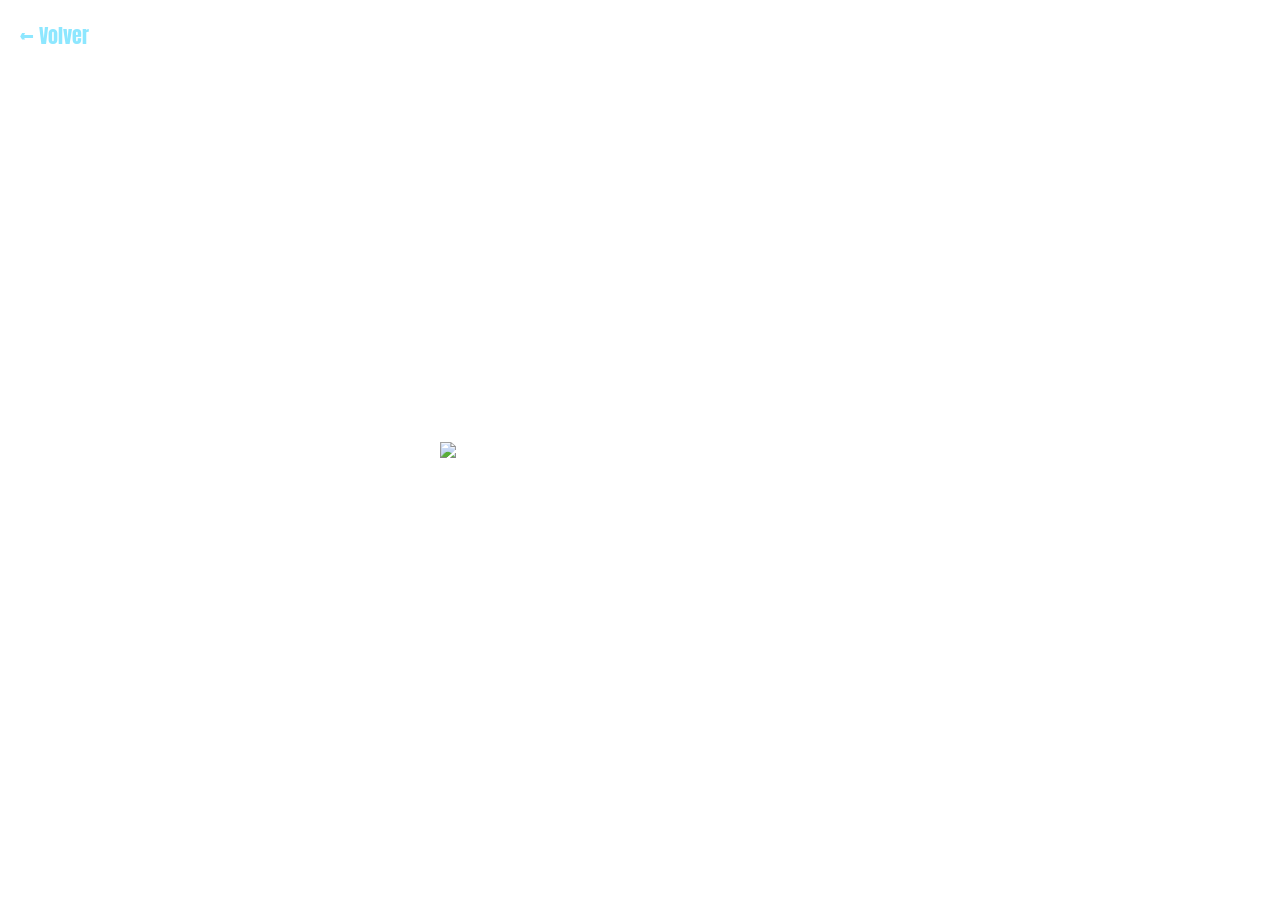
==== design.html @ a6a2a070 "Second try" ====
<!DOCTYPE html>
<html lang="es">
<head>
  <meta charset="UTF-8">
  <title>Design</title>
  <link rel="stylesheet" href="style.css">
  <link rel="preconnect" href="https://fonts.googleapis.com">
  <link rel="preconnect" href="https://fonts.gstatic.com" crossorigin>
  <link href="https://fonts.googleapis.com/css2?family=Anton&display=swap" rel="stylesheet">
</head>
<body>

  <audio id="sonido" autoplay>
    <source src="assets/audio/myinstants.mp3" type="audio/mpeg">
  </audio>

  <img id="imagen-centro" src="assets/memes/hqdefault.jpg">

  <a href="index.html" id="volver">← Volver</a>

</body>
</html>
---- style.css ----
* {
  margin: 0;
  padding: 0;
  box-sizing: border-box;
}

body {
  width: 100%;
  height: 100vh;
  overflow: hidden;
}

#fondo {
  position: fixed;
  top: 0;
  left: 10%;
  width: 100%;
  height: 100%;
  object-fit: cover;
  z-index: -1;
}

.fondo-negro {
  background-color:black;
}

#name {
  position: fixed;
  top: 20px;
  left: 20px;
  z-index: 1;
  font-family: "Anton", sans-serif;
  font-size: 100px;
  line-height: 1;
  color: #8de7ff;
}


#menu {
  position: fixed;
  top: 45%;
  right: 30%;
  transform: translateY(-50%);
  display: flex;
  flex-direction: column;
  gap: 8px;
  z-index: 1;
}

.boton {
  position: relative;
  cursor: pointer;
  width: 350px;
  height: 87.5px; /* ajusta a la altura de tus imágenes */
}

.boton img {
  position: absolute;
  top: 0;
  left: 0;
  width: 175%;
  height: 175%;
  object-fit: contain;
  transition: opacity 0.15s ease;
}

.boton a {
  display: block;
  width: 100%;
  height: 100%;
}

.boton .normal {
  opacity: 1;
}

.boton .hover {
  opacity: 0;
}

.boton:hover .normal {
  opacity: 0;
}

.boton:hover .hover {
  opacity: 1;
}

#imagen-centro {
  position: fixed;
  top: 50%;
  left: 50%;
  transform: translate(-50%, -50%);
  width: 400px;
  z-index: 1;
}

#volver {
  position: fixed;
  top: 20px;
  left: 20px;
  z-index: 1;
  font-family: "Anton", sans-serif;
  font-size: 20px;
  color: #8de7ff;
  text-decoration: none;
}

#volver:hover {
  opacity: 0.7;
}
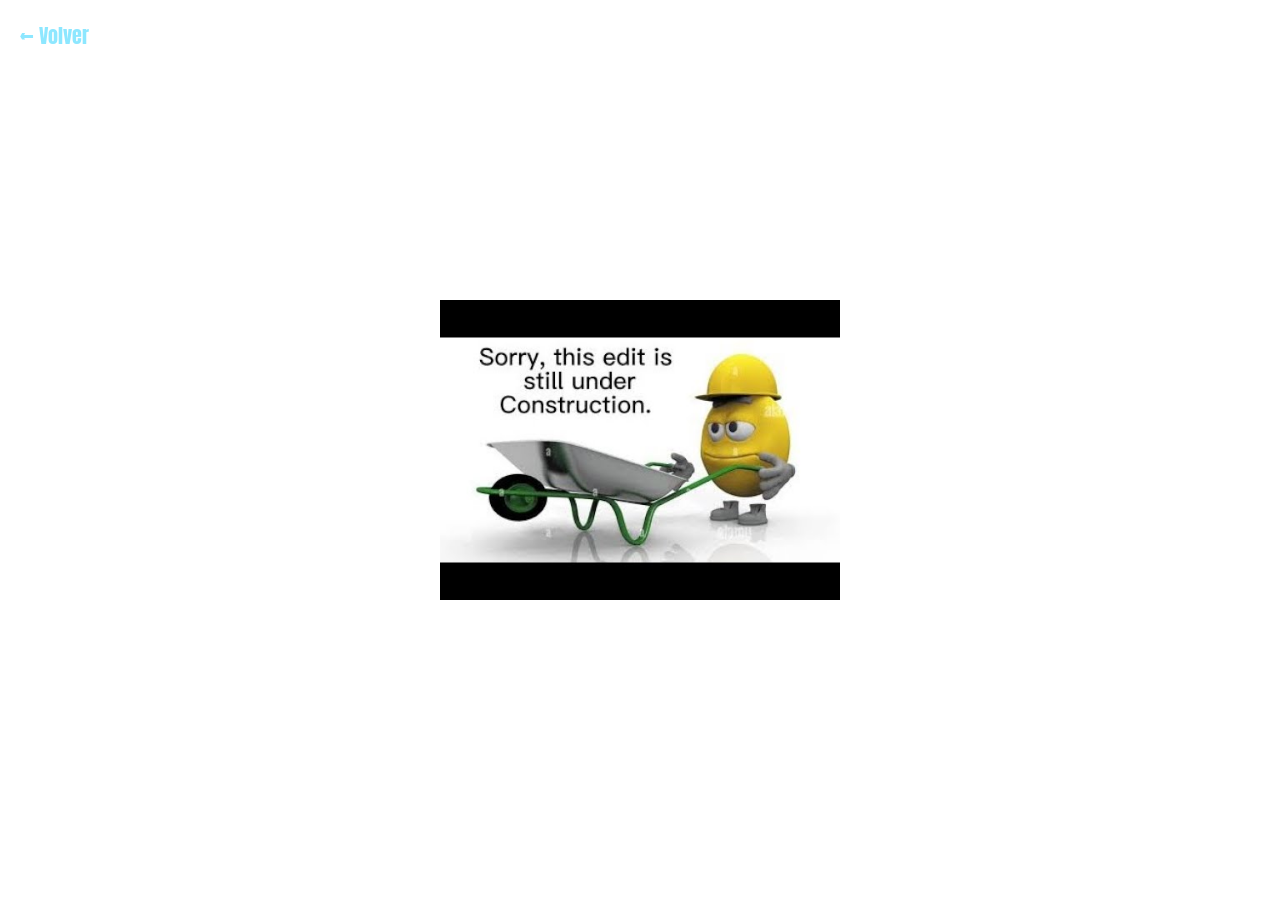
==== commit ba318bfc: "La cuarta es la vencida" ====
--- a/design.html
+++ b/design.html
@@ -11,10 +11,10 @@
 <body>
 
   <audio id="sonido" autoplay>
-    <source src="assets/audio/myinstants.mp3" type="audio/mpeg">
+    <source src="Assets/audio/myinstants.mp3" type="audio/mpeg">
   </audio>
 
-  <img id="imagen-centro" src="assets/memes/hqdefault.jpg">
+  <img id="imagen-centro" src="Assets/memes/hqdefault.jpg">
 
   <a href="index.html" id="volver">← Volver</a>
 
